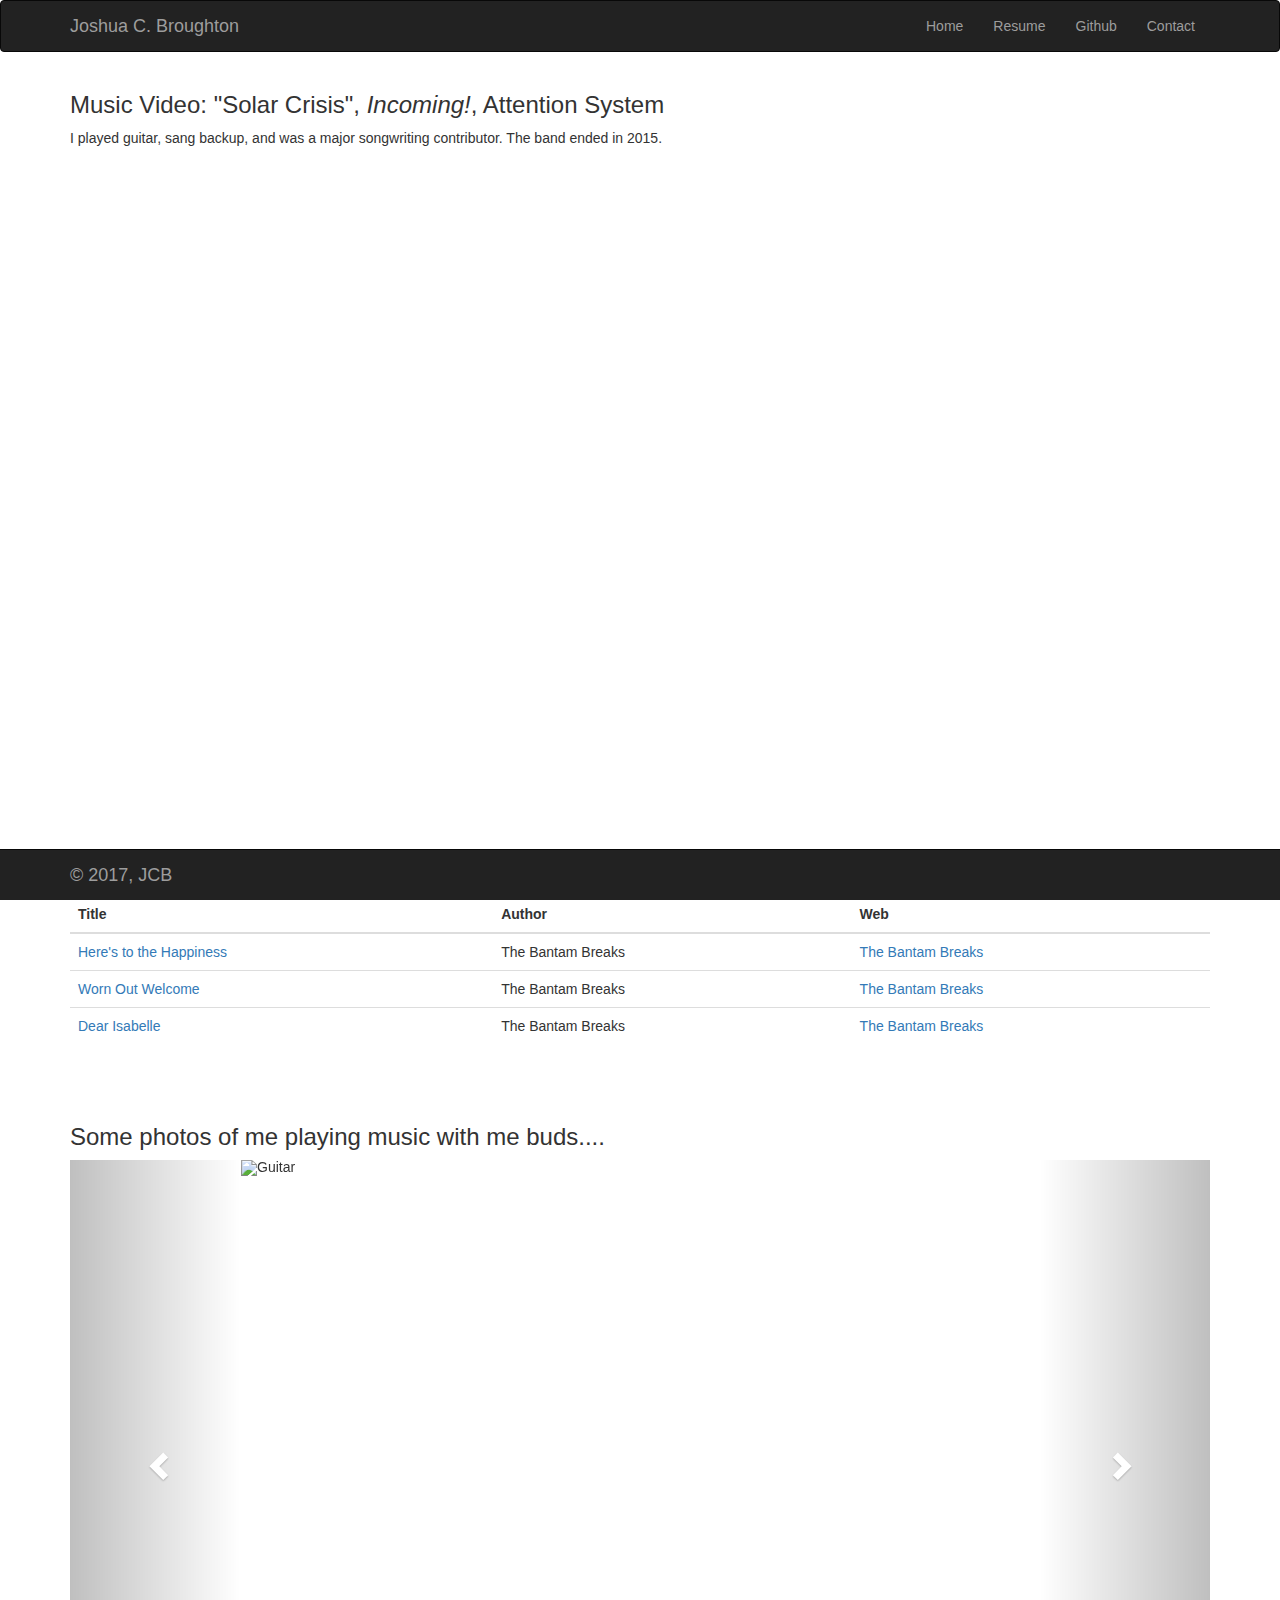
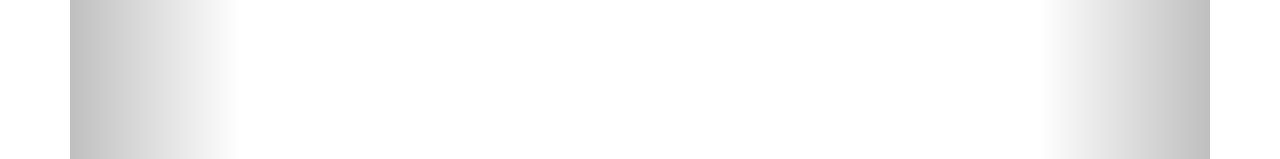
==== docs/index.html @ 53c473e2 "Changed html to docs, moved index." ====
<!DOCTYPE HTML>

<html>
  <head>
    <title>Joshua C. Broughton: Home</title>
    <meta name="vewport" content="width=device-width, initial-scale=1"></meta>
    <meta http-equiv="X-UA-Compatible" content="IE=Edge">
    <link rel="stylesheet" href="https://maxcdn.bootstrapcdn.com/bootstrap/3.3.7/css/bootstrap.min.css">
    <script src="https://ajax.googleapis.com/ajax/libs/jquery/3.1.1/jquery.min.js"></script>
    <script src="https://maxcdn.bootstrapcdn.com/bootstrap/3.3.7/js/bootstrap.min.js"></script>
    <link rel="stylesheet" href="../css/custom.css">
  
    <style>
      .carousel-inner > .item > img,
      .carousel-inner > .item > a > img {
          width: 70%;
          margin: auto;
      }
    </style>

  </head>
  
  <body>
    <!-- NAV -->
    <nav class="navbar navbar-inverse">
      <div class="container">
        <div class="navbar-header">
          <button type="button" class="navbar-toggle collapsed" data-toggle="collapse" data-target="#navbar-collapse-3">
            <span class="sr-only">Toggle navigation</span>
            <span class="icon-bar"></span>
            <span class="icon-bar"></span>
            <span class="icon-bar"></span>
          </button>
          <a class="navbar-brand" href="#">Joshua C. Broughton</a>
        </div>
    
        <div class="collapse navbar-collapse" id="navbar-collapse-3">
          <ul class="nav navbar-nav navbar-right">
            <li><a href="#">Home</a></li>
            <li><a href="resume.html">Resume</a></li>
            <li><a href="https://github.com/subhoney" target="_blank">Github</a></li>
            <li><a href="contact.html">Contact</a></li>
          </ul>
        </div><!-- /.navbar-collapse -->
      </div><!-- /.container -->
    </nav><!-- /.navbar -->
    
    <!-- VIDEO -->
    <div class="container">
      <h3>Music Video: "Solar Crisis", <i>Incoming!</i>, Attention System</h3>
      <p>I played guitar, sang backup, and was a major songwriting contributor. The band ended in 2015.</p>
      <div class="embed-responsive embed-responsive-16by9">
          <iframe class="embed-responsive-item" src="//www.youtube.com/embed/JVE8-aV2VmM?autoplay=0"></iframe>
      </div>
    </div>
    
    <br><br>

    <div class="container">
      <h3>Songs from the Bantam Breaks</h2>
      <table class="table">
        <thead>
          <tr>
            <th>Title</th>
            <th>Author</th>
            <th>Web</th>
          </tr>
        </thead>
        <tbody>
          <tr>
            <td><a href="../audio/The_Bantam_Breaks_Heres_to_the_Happiness.mp3" target="_blank">Here&#39;s to the Happiness</a></td>
            <td>The Bantam Breaks</td>
            <td><a href="http://www.thebantambreaks.com">The Bantam Breaks</a></td>
          </tr>
          <tr>
            <td><a href="../audio/The_Bantam_Breaks_Worn_Out_Welcome.mp3" target="_blank">Worn Out Welcome</a></td>
            <td>The Bantam Breaks</td>
            <td><a href="http://www.thebantambreaks.com">The Bantam Breaks</a></td>
          </tr>
          <tr>
            <td><a href="../audio/The_Bantam_Breaks_Dear_Isabelle.mp3" target="_blank">Dear Isabelle</a></td>
            <td>The Bantam Breaks</td>
            <td><a href="http://www.thebantambreaks.com">The Bantam Breaks</a></td>
          </tr>
        </tbody>
      </table>
    </div>
    
    <br><br>
    
    <!-- Carousel -->
    <div class="container">
      <h3>Some photos of me playing music with me buds....</h3>
      <div id="myCarousel" class="carousel slide" data-ride="carousel">
        <!-- Indicators -->
        <ol class="carousel-indicators">
          <li data-target="#myCarousel" data-slide-to="0" class="active"></li>
          <li data-target="#myCarousel" data-slide-to="1"></li>
          <li data-target="#myCarousel" data-slide-to="2"></li>
        </ol>
    
        <!-- Wrapper for slides -->
        <div class="carousel-inner" role="listbox">
    
          <div class="item active">
            <img src="../images/attn1.jpg" alt="Guitar" width="460" height="345">
            <div class="carousel-caption">
            </div>
          </div>
    
          <div class="item">
            <img src="../images/attn2.jpg" alt="Yellin'" width="460" height="345">
            <div class="carousel-caption">
            </div>
          </div>
        
          <div class="item">
            <img src="../images/attn3.jpg" alt="Incoming!" width="460" height="345">
            <div class="carousel-caption">
            </div>
          </div>
        </div>
    
        <!-- Left and right controls -->
        <a class="left carousel-control" href="#myCarousel" role="button" data-slide="prev">
          <span class="glyphicon glyphicon-chevron-left" aria-hidden="true"></span>
          <span class="sr-only">Previous</span>
        </a>
        <a class="right carousel-control" href="#myCarousel" role="button" data-slide="next">
          <span class="glyphicon glyphicon-chevron-right" aria-hidden="true"></span>
          <span class="sr-only">Next</span>
        </a>
      </div>
    </div>
    
    <!-- FOOTER --><!-- this is pretty ghetto... it's just a navbar stuck to the bottom... -->
    <nav class="navbar navbar-inverse navbar-fixed-bottom">
      <div class="container">
        <div class="navbar-header">
          <a class="navbar-brand">&copy; 2017, JCB</a>
        </div>
      </div>
    </nav>
  </body>

</html
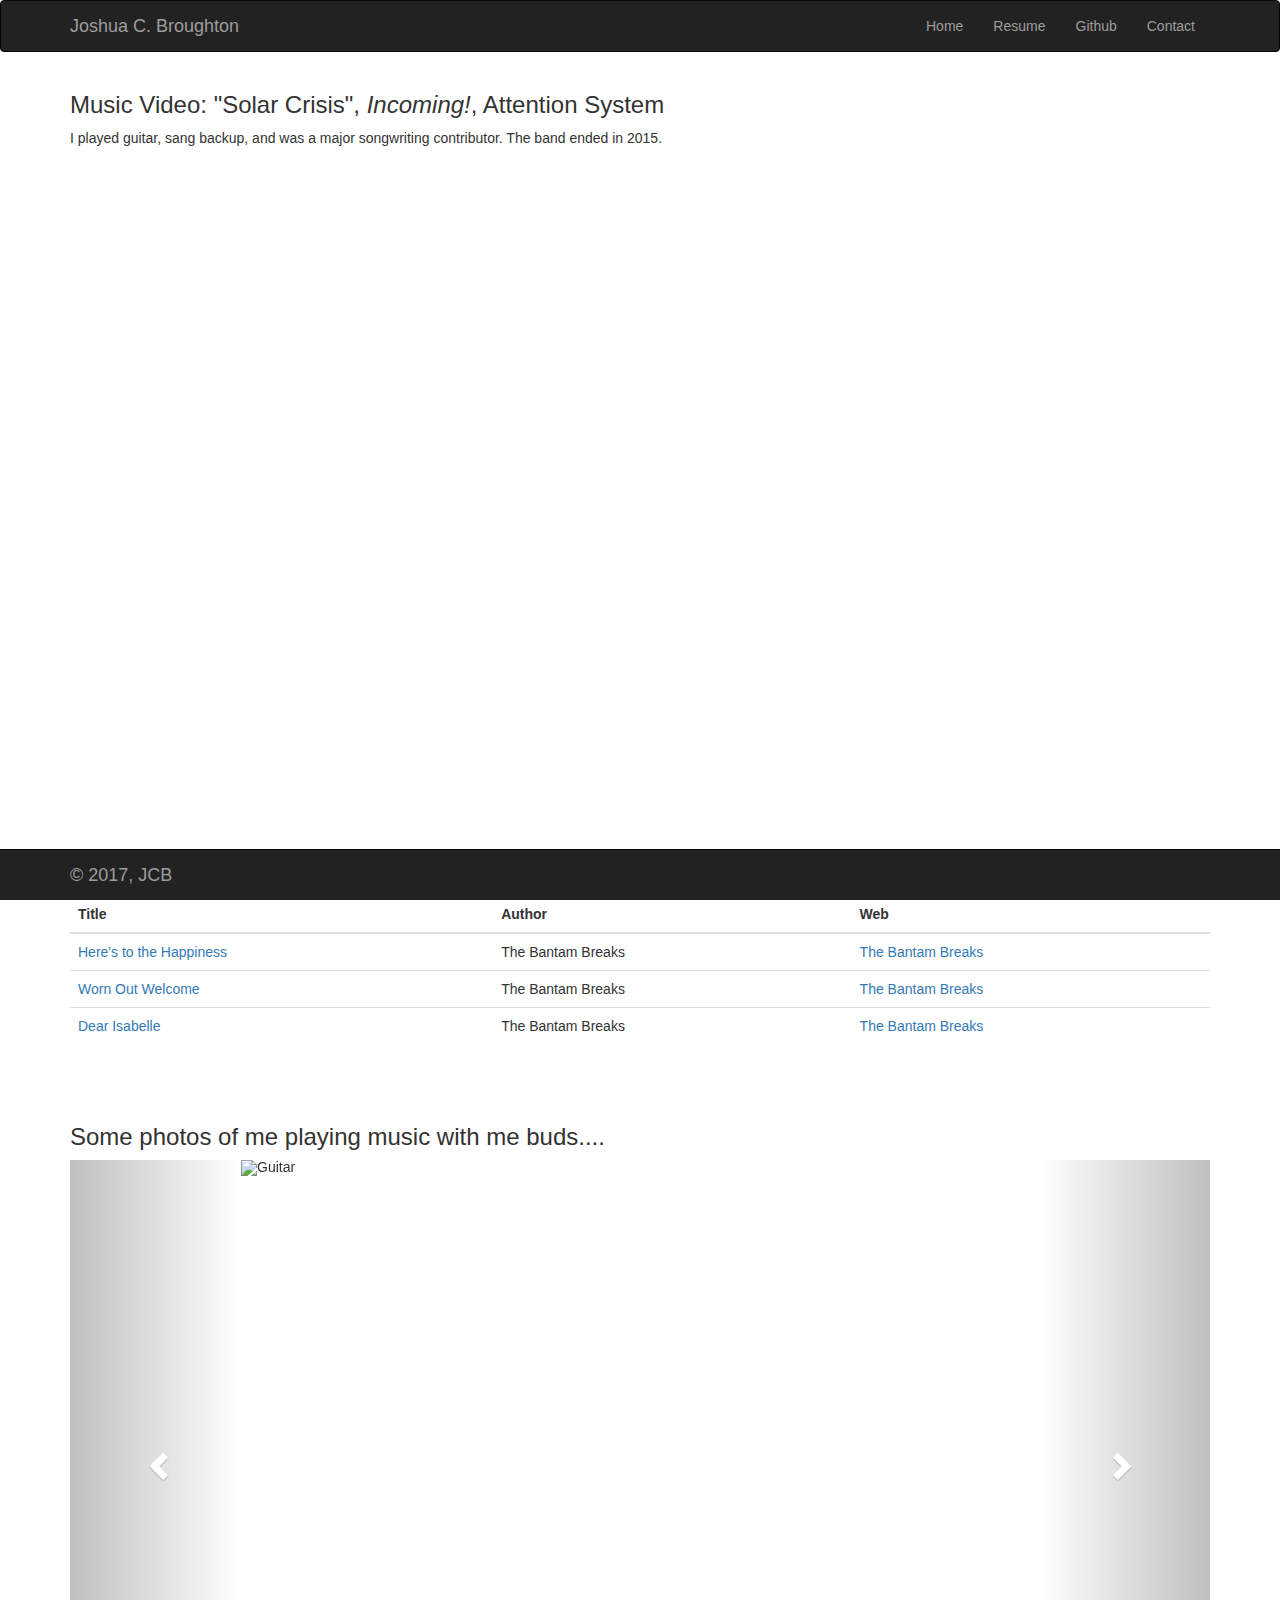
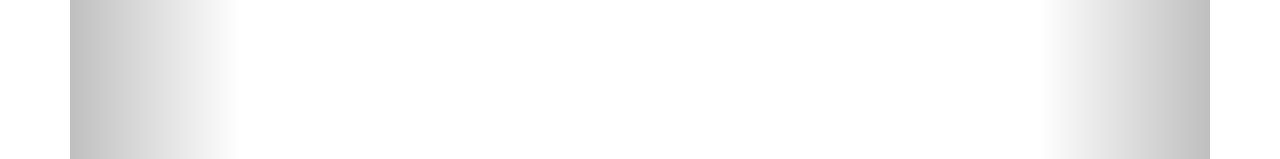
==== commit 3451aebf: "Fixed directory structure. I think." ====
--- a/docs/index.html
+++ b/docs/index.html
@@ -37,9 +37,9 @@
         <div class="collapse navbar-collapse" id="navbar-collapse-3">
           <ul class="nav navbar-nav navbar-right">
             <li><a href="#">Home</a></li>
-            <li><a href="resume.html">Resume</a></li>
+            <li><a href="docs/resume.html">Resume</a></li>
             <li><a href="https://github.com/subhoney" target="_blank">Github</a></li>
-            <li><a href="contact.html">Contact</a></li>
+            <li><a href="docs/contact.html">Contact</a></li>
           </ul>
         </div><!-- /.navbar-collapse -->
       </div><!-- /.container -->
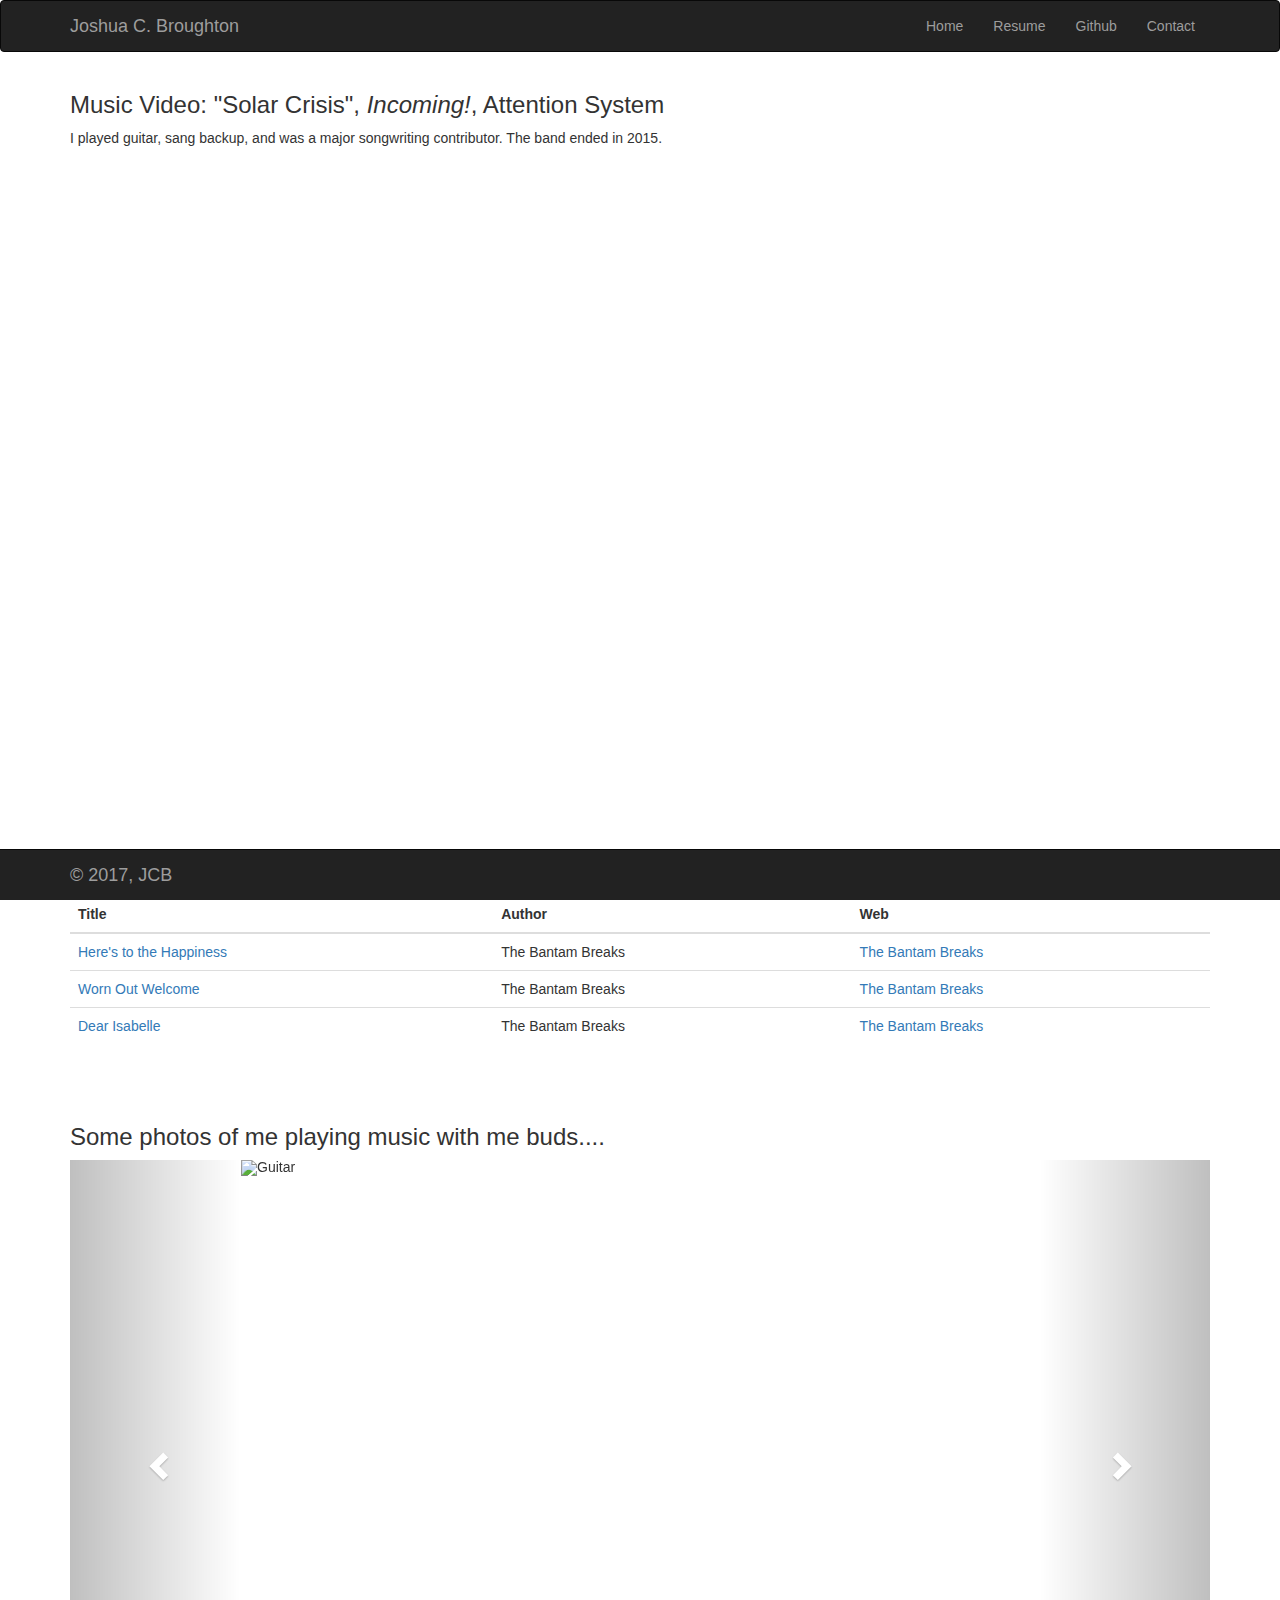
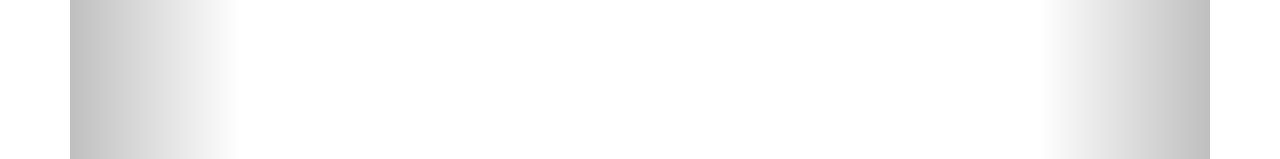
==== commit f349c204: "Fixed directory structure." ====
--- a/docs/index.html
+++ b/docs/index.html
@@ -37,9 +37,9 @@
         <div class="collapse navbar-collapse" id="navbar-collapse-3">
           <ul class="nav navbar-nav navbar-right">
             <li><a href="#">Home</a></li>
-            <li><a href="docs/resume.html">Resume</a></li>
+            <li><a href="resume.html">Resume</a></li>
             <li><a href="https://github.com/subhoney" target="_blank">Github</a></li>
-            <li><a href="docs/contact.html">Contact</a></li>
+            <li><a href="contact.html">Contact</a></li>
           </ul>
         </div><!-- /.navbar-collapse -->
       </div><!-- /.container -->
